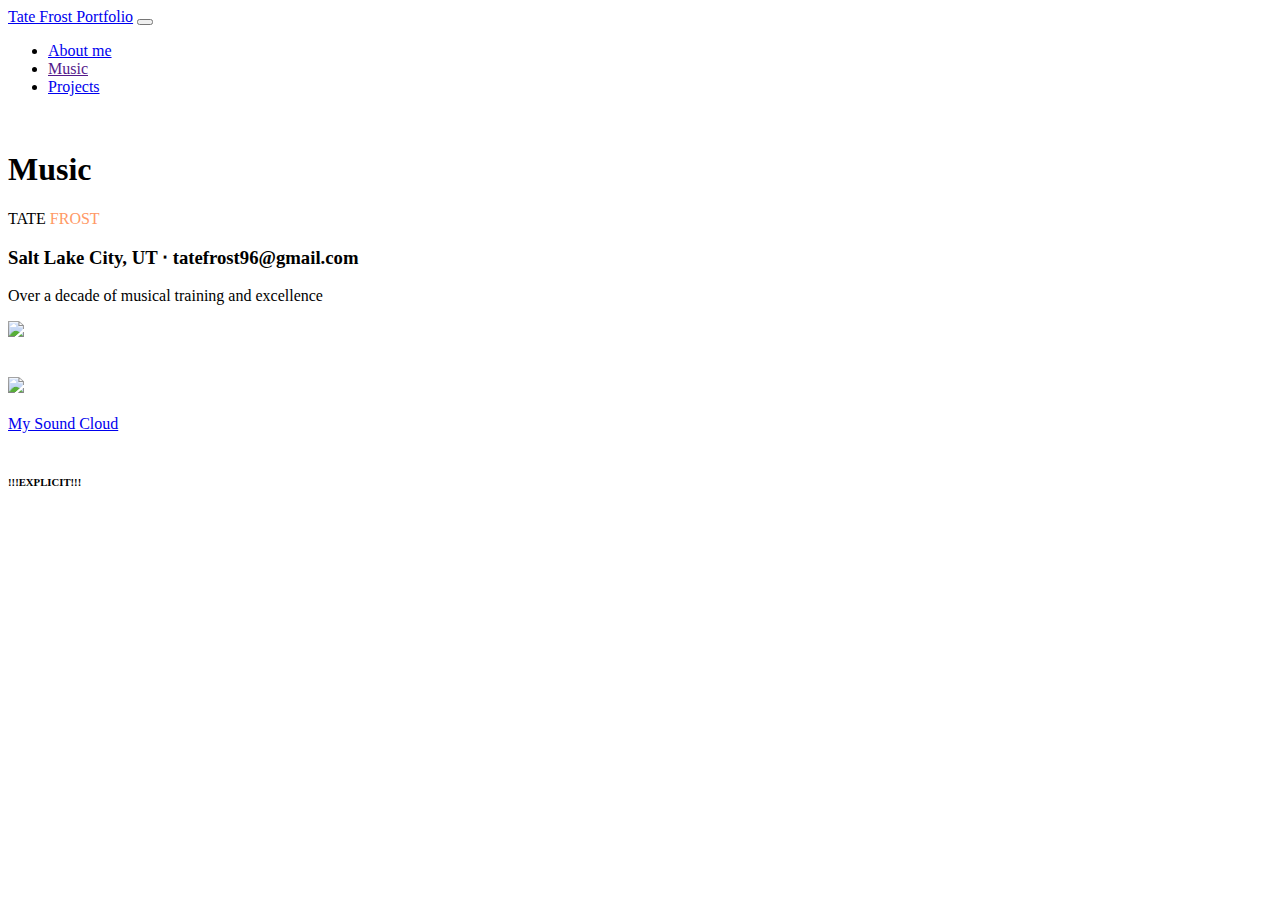
==== music.html @ 2c3ad5bd "added mixing and mastering cognito forms to music page" ====
<!DOCTYPE html>
<html lang="en">
<head>
  <meta http-equiv="X-UA-Compatible" content="IE=edge">
      <title>Tate's portfolio - Music</title>
    <meta charset="utf-8">
    <meta name="viewport" content="width=device-width, initial-scale=1, shrink-to-fit=no">

<link rel="stylesheet" href="https://stackpath.bootstrapcdn.com/bootstrap/4.1.3/css/bootstrap.min.css" integrity="sha384-MCw98/SFnGE8fJT3GXwEOngsV7Zt27NXFoaoApmYm81iuXoPkFOJwJ8ERdknLPMO" crossorigin="anonymous">
<link rel="stylesheet" href="styles.css" />
<link rel="icon" type="image/x-icon" href="static/imgs/favicon.ico"/>

<nav class="navbar navbar-expand-lg navbar-light bg-light">
    <div class="container">
        <a class="navbar-brand" href="index.html">Tate Frost Portfolio</a>
        <button class="navbar-toggler" type="button" data-toggle="collapse" data-target="#navbarSupportedContent" aria-controls="navbarSupportedContent" aria-expanded="false" aria-label="Toggle navigation">
          <span class="navbar-toggler-icon"></span>
        </button>

        <div class="collapse navbar-collapse" id="navbarSupportedContent">
          <ul class="navbar-nav mr-auto">
            <li class="nav-item active">
              <a class="nav-link" href="index.html">About me</a>
            </li>
            <li class="nav-item">
              <a class="nav-link" href="">Music</a>
            </li>
            <li class="nav-item">
              <a class="nav-link" href="projects.html">Projects</a>
            </li>
          </ul>
        </div>
      </div>
</nav><br>

<div class="container">
  <h1>Music</h1>

  <div class="container" id="cardBorder">
    <div class="card mb-2">
      <div class="row">
        <div class="col-sm text-center" id="aboutMe">
          <span class="name" id="first">TATE </span><span style="color:#FF9966" class="name" id="last">FROST</span>
          <h3>Salt Lake City, UT ‧ tatefrost96@gmail.com</h3>
          <p>Over a decade of musical training and excellence</p>
          <div class="col-sm">
            <img id="me" src="static/imgs/guitarPic.jpg">
          </div><br><br>
          <div class="col-sm text-center">
            <a href="https://soundcloud.com/godzi_g" target="_blank"><img id="soundCloud" src="static/imgs/soundcloud.png"></a><br><br>
            <a href="https://soundcloud.com/godzi_g" target="_blank">My Sound Cloud</a>
            <br><br><h6>!!!EXPLICIT!!!</h6><br>

            <!-- General meters mastering cognito forms -->
            <div class="card mb-2">
              <script src="https://www.cognitoforms.com/f/seamless.js" data-key="SeCPz6ckmkGUUxt00NvVoA" data-form="2"></script>            
            </div>

            <!-- General meters mixing cognito forms -->
            <div class="card mb-2">
              <script src="https://www.cognitoforms.com/f/seamless.js" data-key="SeCPz6ckmkGUUxt00NvVoA" data-form="3"></script>
            </div>

          </div>
        </div>
    </div>
  </div>
  
</div>


<script src="https://code.jquery.com/jquery-3.3.1.slim.min.js" integrity="sha384-q8i/X+965DzO0rT7abK41JStQIAqVgRVzpbzo5smXKp4YfRvH+8abtTE1Pi6jizo" crossorigin="anonymous"></script>
<script src="https://cdnjs.cloudflare.com/ajax/libs/popper.js/1.14.3/umd/popper.min.js" integrity="sha384-ZMP7rVo3mIykV+2+9J3UJ46jBk0WLaUAdn689aCwoqbBJiSnjAK/l8WvCWPIPm49" crossorigin="anonymous"></script>
<script src="https://stackpath.bootstrapcdn.com/bootstrap/4.1.3/js/bootstrap.min.js" integrity="sha384-ChfqqxuZUCnJSK3+MXmPNIyE6ZbWh2IMqE241rYiqJxyMiZ6OW/JmZQ5stwEULTy" crossorigin="anonymous"></script>
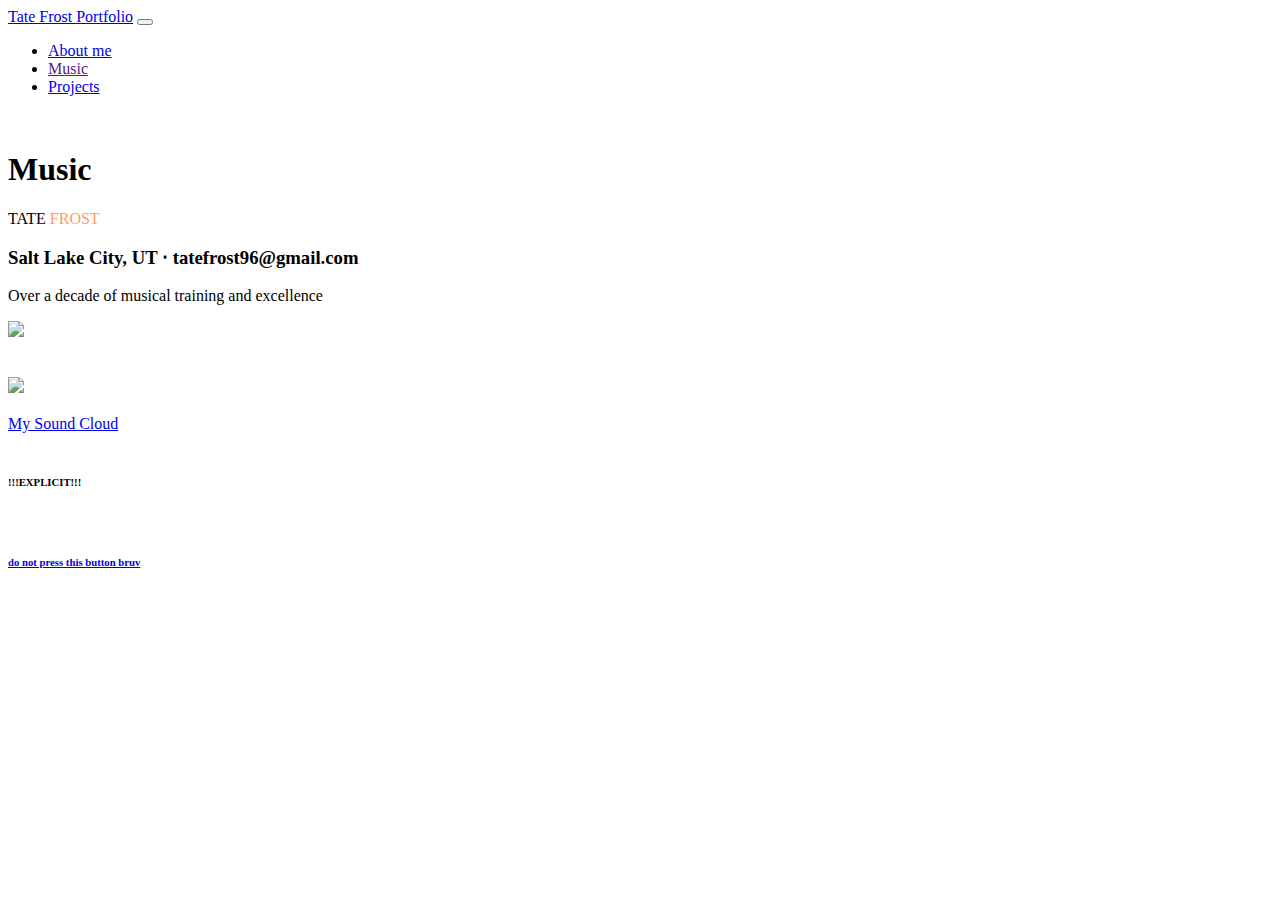
==== commit bd09712d: "added .random page" ====
--- a/music.html
+++ b/music.html
@@ -47,9 +47,13 @@
             <img id="me" src="static/imgs/guitarPic.jpg">
           </div><br><br>
           <div class="col-sm text-center">
-            <a href="https://soundcloud.com/godzi_g" target="_blank"><img id="soundCloud" src="static/imgs/soundcloud.png"></a><br><br>
-            <a href="https://soundcloud.com/godzi_g" target="_blank">My Sound Cloud</a>
-            <br><br><h6>!!!EXPLICIT!!!</h6><br>
+            <div class="container">
+              <div id="me">
+                <a id="music button" href="https://soundcloud.com/godzi_g" target="_blank"><img id="soundCloud" src="static/imgs/soundcloud.png"></a><br><br>
+              </div>
+              <a id="me" href="random.html" target="_blank">My Sound Cloud</a>
+              <br><br><h6 id="me">!!!EXPLICIT!!!</h6><br>
+            </div>
 
             <!-- General meters mastering cognito forms -->
             <div class="card mb-2">
@@ -65,6 +69,11 @@
         </div>
     </div>
   </div>
+
+  <div class="container">
+    <div id="me">
+      <a id="music button" href="random.html" target="_blank"><h6>do not press this button bruv</h6></a><br><br>
+    </div>
   
 </div>
 
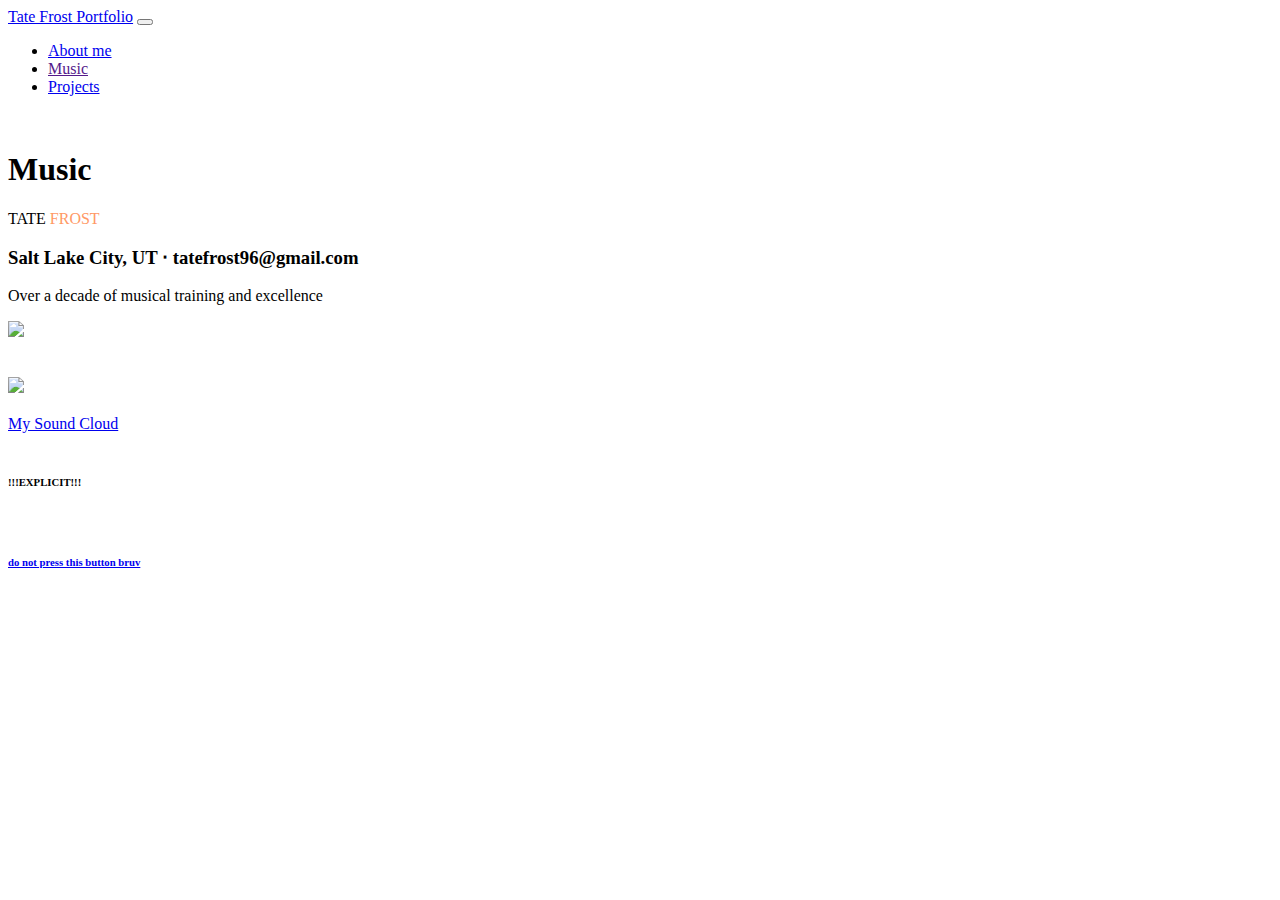
==== commit 88bb50fd: "changed broken soundcloud link" ====
--- a/music.html
+++ b/music.html
@@ -37,9 +37,9 @@
   <h1>Music</h1>
 
   <div class="container" id="cardBorder">
-    <div class="card mb-2">
+    <div class="card mb-2" id="musicBox">
       <div class="row">
-        <div class="col-sm text-center" id="aboutMe">
+        <div class="col-sm text-center">
           <span class="name" id="first">TATE </span><span style="color:#FF9966" class="name" id="last">FROST</span>
           <h3>Salt Lake City, UT ‧ tatefrost96@gmail.com</h3>
           <p>Over a decade of musical training and excellence</p>
@@ -51,7 +51,7 @@
               <div id="me">
                 <a id="music button" href="https://soundcloud.com/godzi_g" target="_blank"><img id="soundCloud" src="static/imgs/soundcloud.png"></a><br><br>
               </div>
-              <a id="me" href="random.html" target="_blank">My Sound Cloud</a>
+              <a id="me" href="https://soundcloud.com/godzi_g" target="_blank">My Sound Cloud</a>
               <br><br><h6 id="me">!!!EXPLICIT!!!</h6><br>
             </div>
 
@@ -72,7 +72,7 @@
 
   <div class="container">
     <div id="me">
-      <a id="music button" href="random.html" target="_blank"><h6>do not press this button bruv</h6></a><br><br>
+      <a id="music button" href="random.html"><h6>do not press this button bruv</h6></a><br><br>
     </div>
   
 </div>
